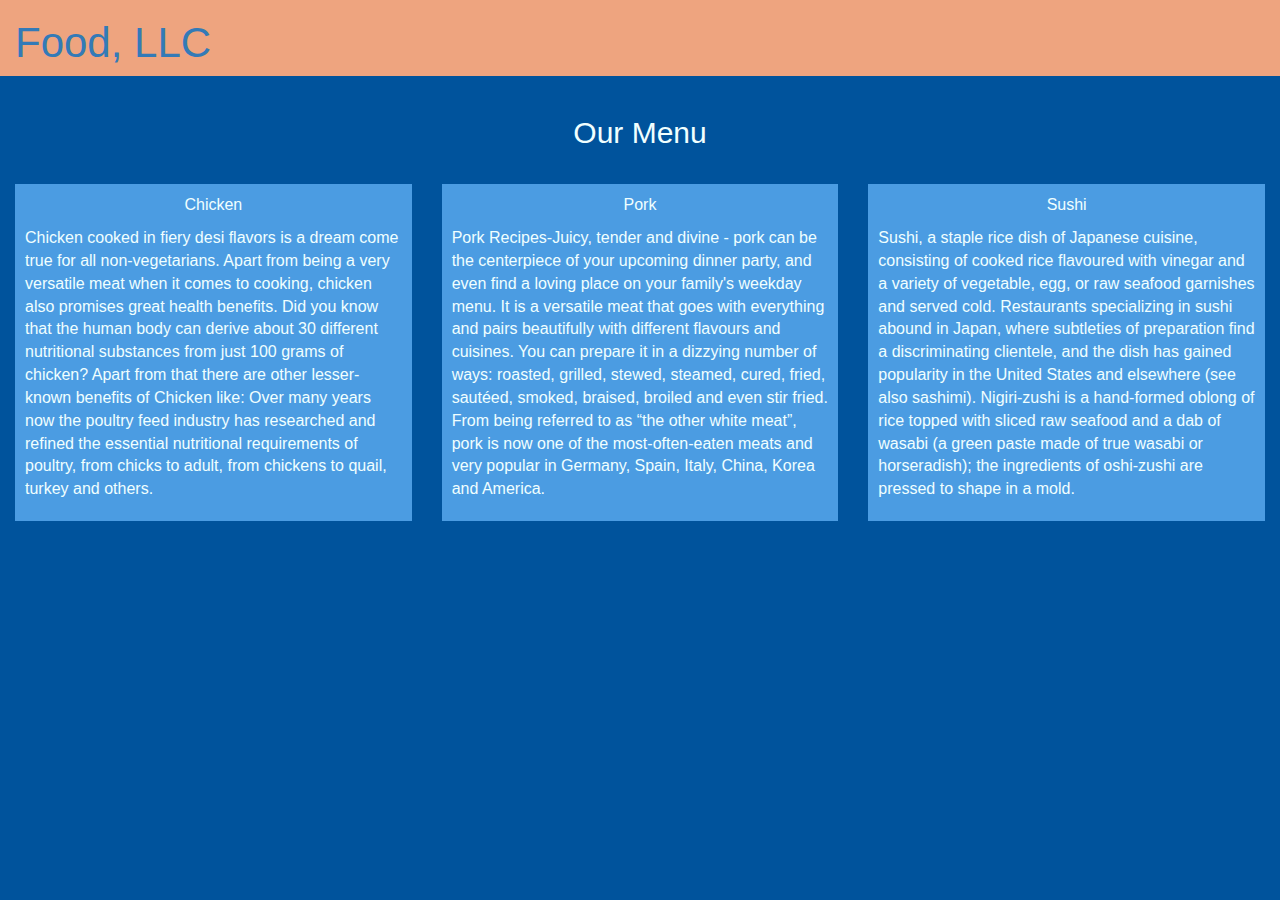
==== module-3-solns/index.html @ 79ba6d70 "module 3 solns" ====
<!DOCTYPE html>

<html>

<head>
    <meta charset="utf-8">
    <meta http-equiv="X-UA-Compatible" content="IE=edge">
    <title>Module 3 solution</title>
    <meta name="viewport" content="width=device-width, initial-scale=1">
    <link rel="stylesheet" href="css/bootstrap.css">
    <link rel="stylesheet" href="css/styles.css">
</head>

<body>

    <header>
        <nav id="header-nav" class="navbar navbar-default">
            <div class="container-fluid">
                <div class="navbar-header">
                    <a href="index.html" class="pull-left">
                        <div>
                            <h1 id="brand-name">Food, LLC</h1>
                        </div>
                    </a>

                    <button type="button" class=" navbar-toggle collapsed" data-toggle="collapse"
                        data-target="#collapsable-nav" aria-expanded="false">
                        <span class="sr-only">Toggle navigation</span>
                        <span class="icon-bar "></span>
                        <span class="icon-bar"></span>
                        <span class="icon-bar"></span>
                        
                    </button>
                </div> <!-- End of nav header -->

                <div id="collapsable-nav" class="collapse navbar-collapse ">
                    <ul id="nav-list" class="nav navbar-nav text-center navbar-right visible-xs">
                        <li>
                            <a href="#chicken">
                                Chicken
                            </a>
                        </li>

                        <li>
                            <a href="#pork">
                                Pork
                            </a>
                        </li>

                        <li>
                            <a href="#sushi">
                                Sushi
                            </a>
                        </li>

                    </ul>
                </div> <!-- #end of nav-list -->

            </div> <!-- Header container -->
        </nav>
    </header>

    <div id="main-content" class="container-fluid">
        <div class="row">
            <h2 id="menu" class="text-center">
                Our Menu
            </h2>

            <div class="col-lg-4 col-md-4 col-sm-6 ">
                <section>
                    <article id="chicken" class="text-center">Chicken</article>
                <p>
                    Chicken cooked in fiery desi flavors is a dream come true for all non-vegetarians. Apart from being
                    a very versatile meat when it comes to cooking, chicken also promises great health benefits. Did you
                    know that the human body can derive about 30 different nutritional substances from just 100 grams of
                    chicken? Apart from that there are other lesser-known benefits of Chicken like: Over many years now
                    the poultry feed industry has researched and refined the essential nutritional requirements of
                    poultry, from chicks to adult, from chickens to quail, turkey and others.
                    <a class="visible-xs" href="#menu">Back to the top</a>
                </p>
                </section>
            </div>

            <div class="col-lg-4 col-md-4 col-sm-6 ">
                <section>
                    <article id="pork" class="text-center">Pork</article>
                <p>
                    Pork Recipes-Juicy, tender and divine - pork can be the centerpiece of your upcoming dinner party,
                    and even find a loving place on your family's weekday menu. It is a versatile meat that goes with
                    everything and pairs beautifully with different flavours and cuisines. You can prepare it in a
                    dizzying number of ways: roasted, grilled, stewed, steamed, cured, fried, sautéed, smoked, braised,
                    broiled and even stir fried. From being referred to as “the other white meat”, pork is now one of
                    the most-often-eaten meats and very popular in Germany, Spain, Italy, China, Korea and America.
                    <a class="visible-xs" href="#menu">Back to the top</a>
                </p>
                </section>
            </div>

            <div class="col-lg-4 col-md-4 col-sm-12 ">
                <section>
                    <article id="sushi" class="text-center">Sushi</article>
                <p>
                    Sushi, a staple rice dish of Japanese cuisine, consisting of cooked rice flavoured with vinegar and
                    a variety of vegetable, egg, or raw seafood garnishes and served cold. Restaurants specializing in
                    sushi abound in Japan, where subtleties of preparation find a discriminating clientele, and the dish
                    has gained popularity in the United States and elsewhere (see also sashimi). Nigiri-zushi is a
                    hand-formed oblong of rice topped with sliced raw seafood and a dab of wasabi (a green paste made of
                    true wasabi or horseradish); the ingredients of oshi-zushi are pressed to shape in a mold.
                    <a class="visible-xs" href="#menu">Back to the top</a>
                </p>
                </section>
            </div>

        </div>
    </div>

    <script src="js/jquery-2.1.4.min.js"></script>
    <script src="js/bootstrap.min.js"></script>
    <script src="js/script.js"></script>
</body>

</html>
---- module-3-solns/css/styles.css ----
body {
  background-color:#00539CFF;
}

/** HEADER **/
#header-nav {
  background-color:#EEA47FFF;
  border-radius: 0;
  border: 0;
}

h1#brand-name{
  font-size: 3em;
}

.navbar-default .navbar-nav > li > a {
  color:#00539CFF;
}

.navbar-default .navbar-nav > li > a:hover{
  background-color: azure;
}

.navbar-header a:hover{
  text-decoration: none;
}

button{
  height: 40px;
}

.navbar-header button.navbar-toggle,.navbar-header .icon-bar{
  border: 1px solid #3F0C1F;
}

/* Main-content */
div#main-content{
  color: azure;
  font-size: 16px;
}

div h2{
  color: azure;
}

#main-content section{
  margin-top: 25px;
  background-color: rgb(75, 156, 226);
  padding: 10px;
}


p{
  margin-top: 10px;
}

/* Exta small device xs*/
@media (max-width: 767px){
  h1#brand-name{
    margin-left: 15px;
  }  
}
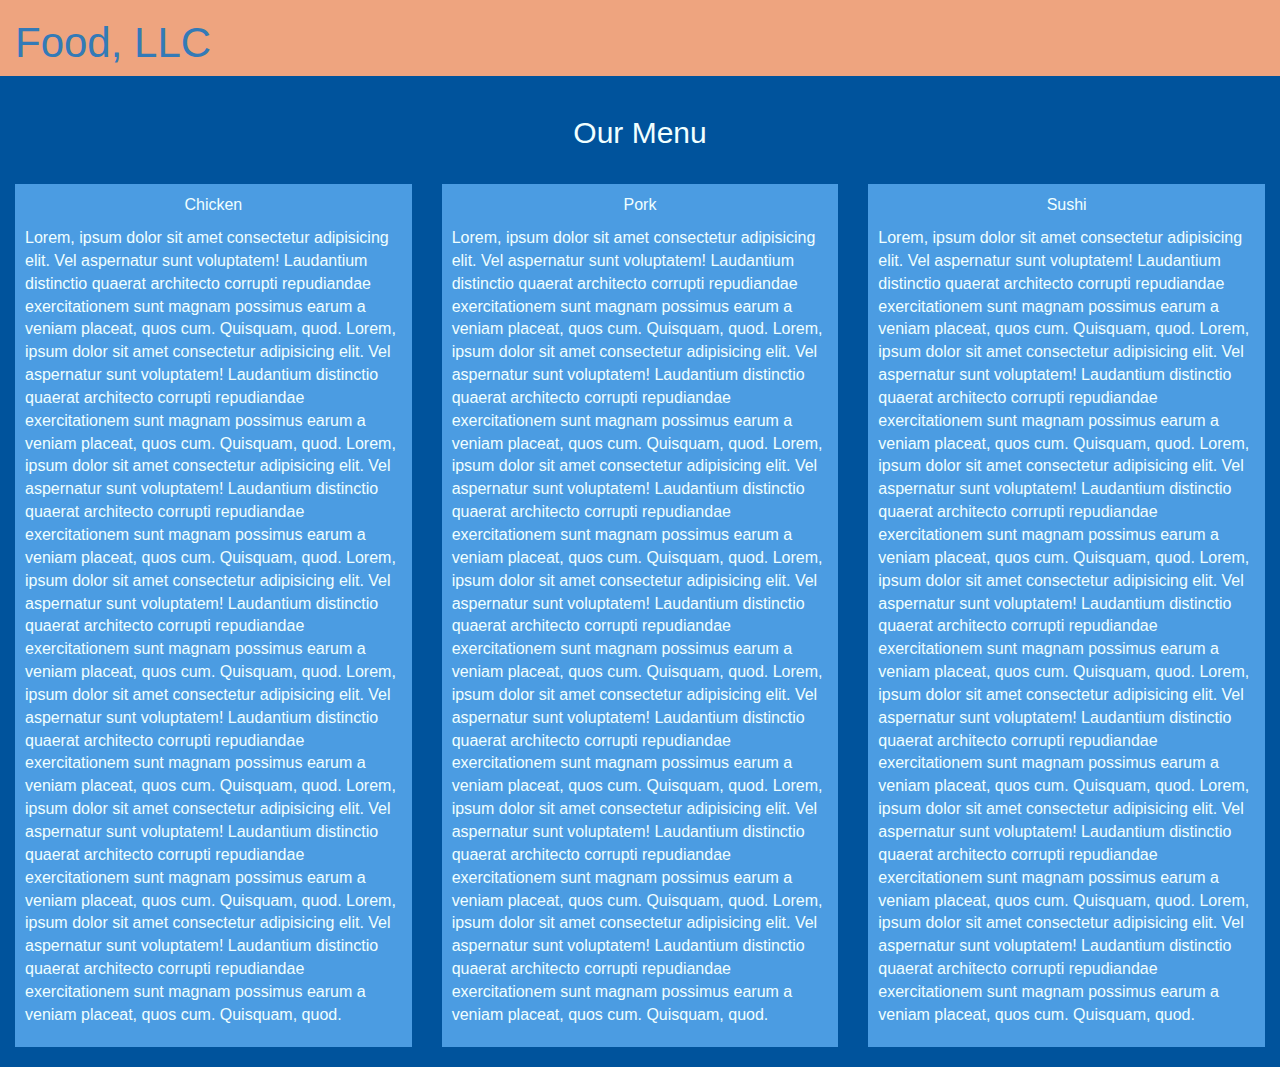
==== commit 680e04b1: "module 3 solns" ====
--- a/module-3-solns/index.html
+++ b/module-3-solns/index.html
@@ -29,7 +29,7 @@
                         <span class="icon-bar "></span>
                         <span class="icon-bar"></span>
                         <span class="icon-bar"></span>
-                        
+
                     </button>
                 </div> <!-- End of nav header -->
 
@@ -69,45 +69,50 @@
             <div class="col-lg-4 col-md-4 col-sm-6 ">
                 <section>
                     <article id="chicken" class="text-center">Chicken</article>
-                <p>
-                    Chicken cooked in fiery desi flavors is a dream come true for all non-vegetarians. Apart from being
-                    a very versatile meat when it comes to cooking, chicken also promises great health benefits. Did you
-                    know that the human body can derive about 30 different nutritional substances from just 100 grams of
-                    chicken? Apart from that there are other lesser-known benefits of Chicken like: Over many years now
-                    the poultry feed industry has researched and refined the essential nutritional requirements of
-                    poultry, from chicks to adult, from chickens to quail, turkey and others.
-                    <a class="visible-xs" href="#menu">Back to the top</a>
-                </p>
+                    <p>
+                        Lorem, ipsum dolor sit amet consectetur adipisicing elit. Vel aspernatur sunt voluptatem! Laudantium distinctio quaerat architecto corrupti repudiandae exercitationem sunt magnam possimus earum a veniam placeat, quos cum. Quisquam, quod.
+                        Lorem, ipsum dolor sit amet consectetur adipisicing elit. Vel aspernatur sunt voluptatem! Laudantium distinctio quaerat architecto corrupti repudiandae exercitationem sunt magnam possimus earum a veniam placeat, quos cum. Quisquam, quod.
+                        Lorem, ipsum dolor sit amet consectetur adipisicing elit. Vel aspernatur sunt voluptatem! Laudantium distinctio quaerat architecto corrupti repudiandae exercitationem sunt magnam possimus earum a veniam placeat, quos cum. Quisquam, quod.
+                        Lorem, ipsum dolor sit amet consectetur adipisicing elit. Vel aspernatur sunt voluptatem! Laudantium distinctio quaerat architecto corrupti repudiandae exercitationem sunt magnam possimus earum a veniam placeat, quos cum. Quisquam, quod.
+                        Lorem, ipsum dolor sit amet consectetur adipisicing elit. Vel aspernatur sunt voluptatem! Laudantium distinctio quaerat architecto corrupti repudiandae exercitationem sunt magnam possimus earum a veniam placeat, quos cum. Quisquam, quod.
+                        Lorem, ipsum dolor sit amet consectetur adipisicing elit. Vel aspernatur sunt voluptatem! Laudantium distinctio quaerat architecto corrupti repudiandae exercitationem sunt magnam possimus earum a veniam placeat, quos cum. Quisquam, quod.
+                        Lorem, ipsum dolor sit amet consectetur adipisicing elit. Vel aspernatur sunt voluptatem! Laudantium distinctio quaerat architecto corrupti repudiandae exercitationem sunt magnam possimus earum a veniam placeat, quos cum. Quisquam, quod.
+                        <a class="visible-xs" href="#menu">Back to the top</a>
+                    </p>
                 </section>
             </div>
 
             <div class="col-lg-4 col-md-4 col-sm-6 ">
                 <section>
                     <article id="pork" class="text-center">Pork</article>
-                <p>
-                    Pork Recipes-Juicy, tender and divine - pork can be the centerpiece of your upcoming dinner party,
-                    and even find a loving place on your family's weekday menu. It is a versatile meat that goes with
-                    everything and pairs beautifully with different flavours and cuisines. You can prepare it in a
-                    dizzying number of ways: roasted, grilled, stewed, steamed, cured, fried, sautéed, smoked, braised,
-                    broiled and even stir fried. From being referred to as “the other white meat”, pork is now one of
-                    the most-often-eaten meats and very popular in Germany, Spain, Italy, China, Korea and America.
-                    <a class="visible-xs" href="#menu">Back to the top</a>
-                </p>
+                    <p>
+                        Lorem, ipsum dolor sit amet consectetur adipisicing elit. Vel aspernatur sunt voluptatem! Laudantium distinctio quaerat architecto corrupti repudiandae exercitationem sunt magnam possimus earum a veniam placeat, quos cum. Quisquam, quod.
+                        Lorem, ipsum dolor sit amet consectetur adipisicing elit. Vel aspernatur sunt voluptatem! Laudantium distinctio quaerat architecto corrupti repudiandae exercitationem sunt magnam possimus earum a veniam placeat, quos cum. Quisquam, quod.
+                        Lorem, ipsum dolor sit amet consectetur adipisicing elit. Vel aspernatur sunt voluptatem! Laudantium distinctio quaerat architecto corrupti repudiandae exercitationem sunt magnam possimus earum a veniam placeat, quos cum. Quisquam, quod.
+                        Lorem, ipsum dolor sit amet consectetur adipisicing elit. Vel aspernatur sunt voluptatem! Laudantium distinctio quaerat architecto corrupti repudiandae exercitationem sunt magnam possimus earum a veniam placeat, quos cum. Quisquam, quod.
+                        Lorem, ipsum dolor sit amet consectetur adipisicing elit. Vel aspernatur sunt voluptatem! Laudantium distinctio quaerat architecto corrupti repudiandae exercitationem sunt magnam possimus earum a veniam placeat, quos cum. Quisquam, quod.
+                        Lorem, ipsum dolor sit amet consectetur adipisicing elit. Vel aspernatur sunt voluptatem! Laudantium distinctio quaerat architecto corrupti repudiandae exercitationem sunt magnam possimus earum a veniam placeat, quos cum. Quisquam, quod.
+                        Lorem, ipsum dolor sit amet consectetur adipisicing elit. Vel aspernatur sunt voluptatem! Laudantium distinctio quaerat architecto corrupti repudiandae exercitationem sunt magnam possimus earum a veniam placeat, quos cum. Quisquam, quod.
+
+                       <a id="hi" class="visible-xs" href="#menu">Back to the top</a>
+                    </p>
                 </section>
             </div>
 
             <div class="col-lg-4 col-md-4 col-sm-12 ">
                 <section>
                     <article id="sushi" class="text-center">Sushi</article>
-                <p>
-                    Sushi, a staple rice dish of Japanese cuisine, consisting of cooked rice flavoured with vinegar and
-                    a variety of vegetable, egg, or raw seafood garnishes and served cold. Restaurants specializing in
-                    sushi abound in Japan, where subtleties of preparation find a discriminating clientele, and the dish
-                    has gained popularity in the United States and elsewhere (see also sashimi). Nigiri-zushi is a
-                    hand-formed oblong of rice topped with sliced raw seafood and a dab of wasabi (a green paste made of
-                    true wasabi or horseradish); the ingredients of oshi-zushi are pressed to shape in a mold.
-                    <a class="visible-xs" href="#menu">Back to the top</a>
-                </p>
+                    <p>
+                        Lorem, ipsum dolor sit amet consectetur adipisicing elit. Vel aspernatur sunt voluptatem! Laudantium distinctio quaerat architecto corrupti repudiandae exercitationem sunt magnam possimus earum a veniam placeat, quos cum. Quisquam, quod.
+                        Lorem, ipsum dolor sit amet consectetur adipisicing elit. Vel aspernatur sunt voluptatem! Laudantium distinctio quaerat architecto corrupti repudiandae exercitationem sunt magnam possimus earum a veniam placeat, quos cum. Quisquam, quod.
+                        Lorem, ipsum dolor sit amet consectetur adipisicing elit. Vel aspernatur sunt voluptatem! Laudantium distinctio quaerat architecto corrupti repudiandae exercitationem sunt magnam possimus earum a veniam placeat, quos cum. Quisquam, quod.
+                        Lorem, ipsum dolor sit amet consectetur adipisicing elit. Vel aspernatur sunt voluptatem! Laudantium distinctio quaerat architecto corrupti repudiandae exercitationem sunt magnam possimus earum a veniam placeat, quos cum. Quisquam, quod.
+                        Lorem, ipsum dolor sit amet consectetur adipisicing elit. Vel aspernatur sunt voluptatem! Laudantium distinctio quaerat architecto corrupti repudiandae exercitationem sunt magnam possimus earum a veniam placeat, quos cum. Quisquam, quod.
+                        Lorem, ipsum dolor sit amet consectetur adipisicing elit. Vel aspernatur sunt voluptatem! Laudantium distinctio quaerat architecto corrupti repudiandae exercitationem sunt magnam possimus earum a veniam placeat, quos cum. Quisquam, quod.
+                        Lorem, ipsum dolor sit amet consectetur adipisicing elit. Vel aspernatur sunt voluptatem! Laudantium distinctio quaerat architecto corrupti repudiandae exercitationem sunt magnam possimus earum a veniam placeat, quos cum. Quisquam, quod.
+
+                        <a class="visible-xs" href="#menu">Back to the top</a>
+                    </p>
                 </section>
             </div>
 
--- a/module-3-solns/css/styles.css
+++ b/module-3-solns/css/styles.css
@@ -37,6 +37,7 @@
 div#main-content{
   color: azure;
   font-size: 16px;
+  margin-bottom: 20px;
 }
 
 div h2{
@@ -49,9 +50,12 @@
   padding: 10px;
 }
 
-
 p{
   margin-top: 10px;
+}
+
+p a{
+  color: antiquewhite;
 }
 
 /* Exta small device xs*/
@@ -61,4 +65,3 @@
   }  
 }
 
-
